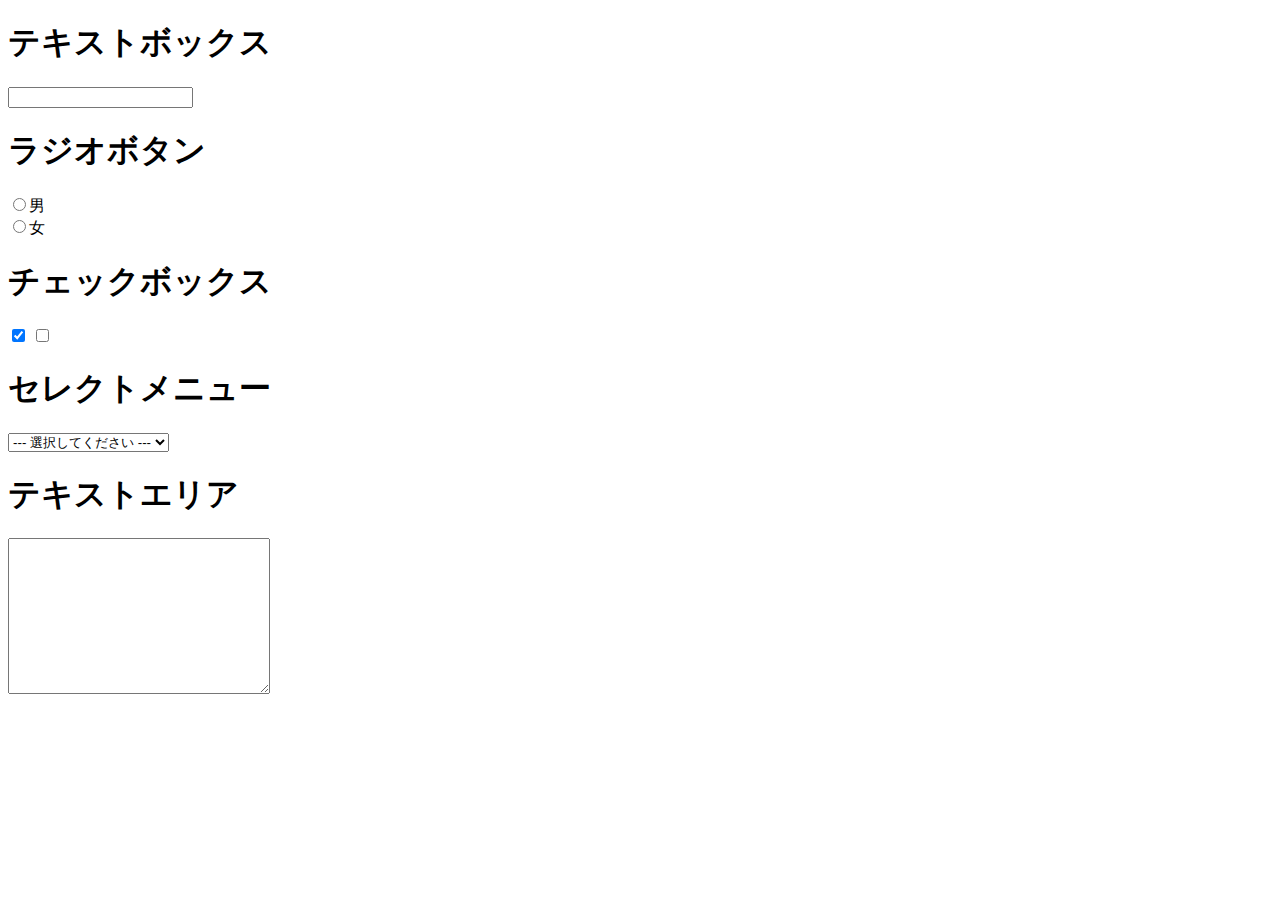
==== partsset/index.html @ bea6db69 "古川君変更分マージ前" ====
<!doctype html>
<html lang="ja">
<head>
<meta charset="UTF-8">
<meta name="description" content="">
<title>Parts Set</title>
</head>
<body>
	<h1>テキストボックス</h1>
	<input type="text" class="text">
	<h1>ラジオボタン</h1>
	<input type="radio" class="radio" value="1">男<br />
	<input type="radio" class="radio" value="2">女
	<h1>チェックボックス</h1>
	<input type="checkbox" class="checkbox" checked="checked">
	<input type="checkbox" class="checkbox">
	<h1>セレクトメニュー</h1>
	<select name="" class="select">
		<option value="">--- 選択してください ---</option>
		<option value="1">リンゴ</option>
		<option value="2">ゴリラ</option>
		<option value="3">ラッパ</option>
	</select>
	<h1>テキストエリア</h1>
	<textarea cols="30" rows="10"></textarea>
</body>
</html>
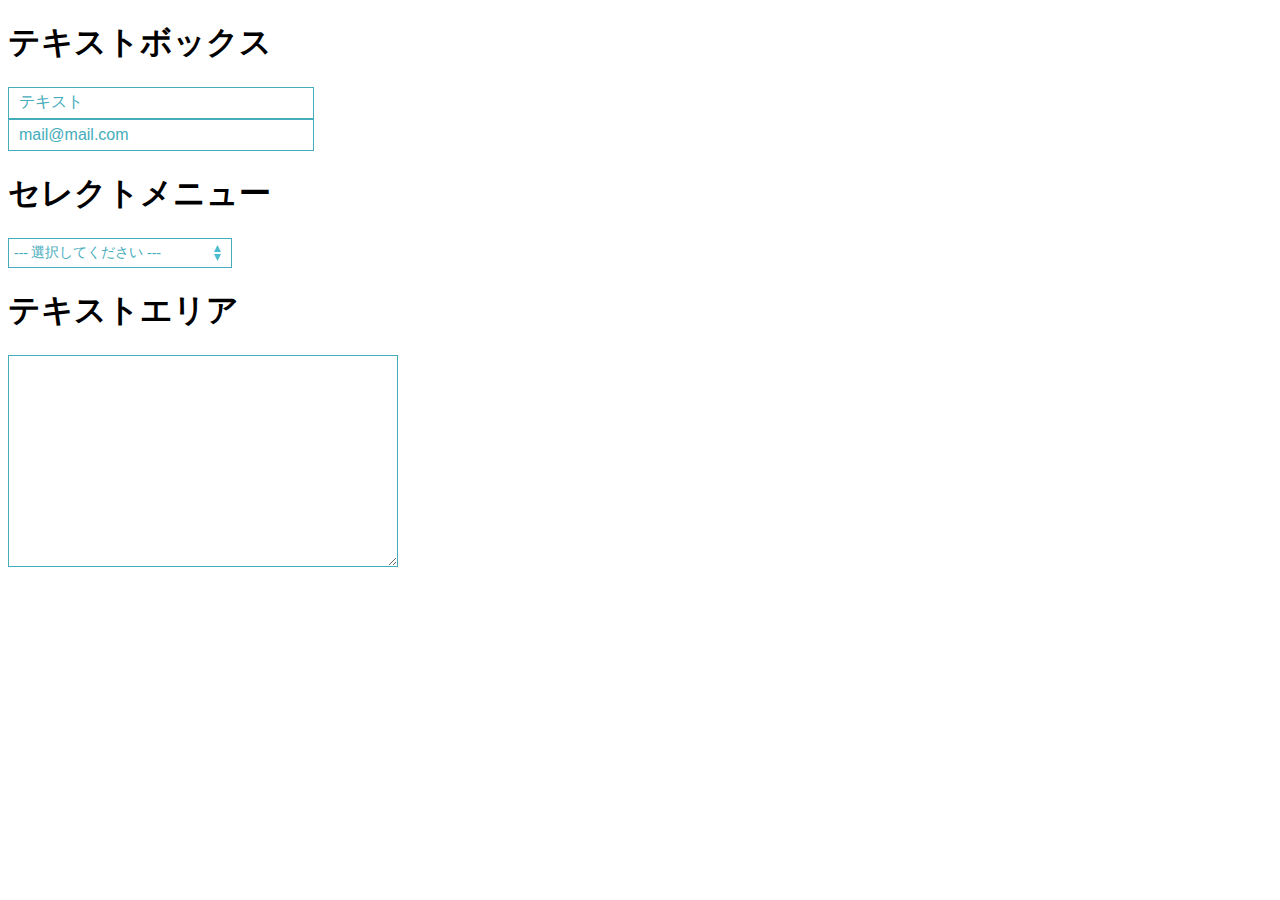
==== commit 83e42920: "Merge remote-tracking branch 'upstream/develop' into develop" ====
--- a/partsset/index.html
+++ b/partsset/index.html
@@ -4,23 +4,33 @@
 <meta charset="UTF-8">
 <meta name="description" content="">
 <title>Parts Set</title>
+<link rel="stylesheet" href="css/control1.css">
+<script src="http://code.jquery.com/jquery-1.11.1.min.js"></script>
+<script src="js/easyselectbox.min.js"></script>
+<script>
+	$(function(){
+		$('.select').easySelectBox();
+	});
+</script>
 </head>
 <body>
 	<h1>テキストボックス</h1>
-	<input type="text" class="text">
-	<h1>ラジオボタン</h1>
+	<input type="text" class="text" value="テキスト"><br />
+	<input type="email" class="email" value="mail@mail.com">
+	<!-- <h1>ラジオボタン</h1>
 	<input type="radio" class="radio" value="1">男<br />
 	<input type="radio" class="radio" value="2">女
 	<h1>チェックボックス</h1>
 	<input type="checkbox" class="checkbox" checked="checked">
-	<input type="checkbox" class="checkbox">
+	<input type="checkbox" class="checkbox"> -->
 	<h1>セレクトメニュー</h1>
-	<select name="" class="select">
-		<option value="">--- 選択してください ---</option>
-		<option value="1">リンゴ</option>
-		<option value="2">ゴリラ</option>
-		<option value="3">ラッパ</option>
-	</select>
+	<p>
+		<select name="" class="select">
+			<option value="">--- 選択してください ---</option>
+			<option value="1">4年制課程</option>
+			<option value="2">2年制課程</option>
+		</select>
+	</p>
 	<h1>テキストエリア</h1>
 	<textarea cols="30" rows="10"></textarea>
 </body>
--- a/partsset/css/control1.css
+++ b/partsset/css/control1.css
@@ -0,0 +1,105 @@
+@charset "UTF-8";
+
+
+/*---------------------------------
+
+# Control
+----------------------------------*/
+
+
+
+/* Control
+----------------------------------------------------------------------*/
+.text, .email {
+	border: solid 1px #45acbb;
+	font-size: 16px;
+	padding: 0 10px;
+	width: 284px;
+	height: 30px;
+	font-family: 'Lucida grande','Hiragino Kaku Gothic ProN','ヒラギノ角ゴ ProN W3',Meiryo,メイリオ,sans-serif;
+	color: #45acbb;
+}
+.text:focus,
+.email:focus {
+	outline: 0;
+	box-shadow: 0px 0px 0pt 0pt aqua;
+}
+textarea {
+	border: 1px solid #45acbb;
+	width: 368px;
+	font-size: 16px;
+	padding: 10px;
+}
+textarea:focus {
+	outline: 0;
+}
+.easy-select-box{
+	display:inline-block;
+	position:relative;
+	border: #45acbb solid 1px;
+}
+.easy-select-box:focus {
+	outline: none;
+}
+.easy-select-box .esb-dropdown{
+	position:absolute;
+	top:100%;
+	left:0;
+	z-index:99;
+	display:none;
+}
+.easy-select-box{
+	width:222px;
+	text-align:left;
+	font-size:14px;
+	color:#0c2245;
+}
+.easy-select-box .esb-displayer{
+	background: url('../img/selectctlar1.png') no-repeat right 10px center;
+	background-size: 7px 16px;
+	color:#45acbb;
+	padding:5px;
+	height:18px;
+	line-height:18px;
+	cursor: default;
+}
+.easy-select-box:hover .esb-displayer{
+	text-decoration:none;
+	cursor: pointer;
+}
+.easy-select-box.disabled .esb-displayer,
+.easy-select-box:hover.disabled .esb-displayer{
+	background-position: 0 -36px;
+}
+.easy-select-box .esb-dropdown{
+	border:1px solid #cccccc;
+	width:116px;
+	max-height:200px;
+	overflow:auto;
+	background:#FFFFFF;
+}
+.easy-select-box .esb-dropdown .esb-item{
+	padding:5px;
+	background:#ffffff;
+	color:#45acbb;
+	cursor:default;
+}
+.easy-select-box .esb-dropdown .esb-item:hover{
+	background:#45acbb;
+	color:#fff;
+	text-decoration:none;
+	cursor: pointer;
+}
+.select-box {
+  background: #FFFDF4;
+  border: 2px solid #D2BA85;
+  border-radius: 5px;
+  color: #0C2245;
+  font-size: 14px;
+  height: 30px;
+  line-height: 30px;
+  text-align: left;
+  text-indent: 5px;
+  vertical-align: middle;
+  width: 140px;
+}